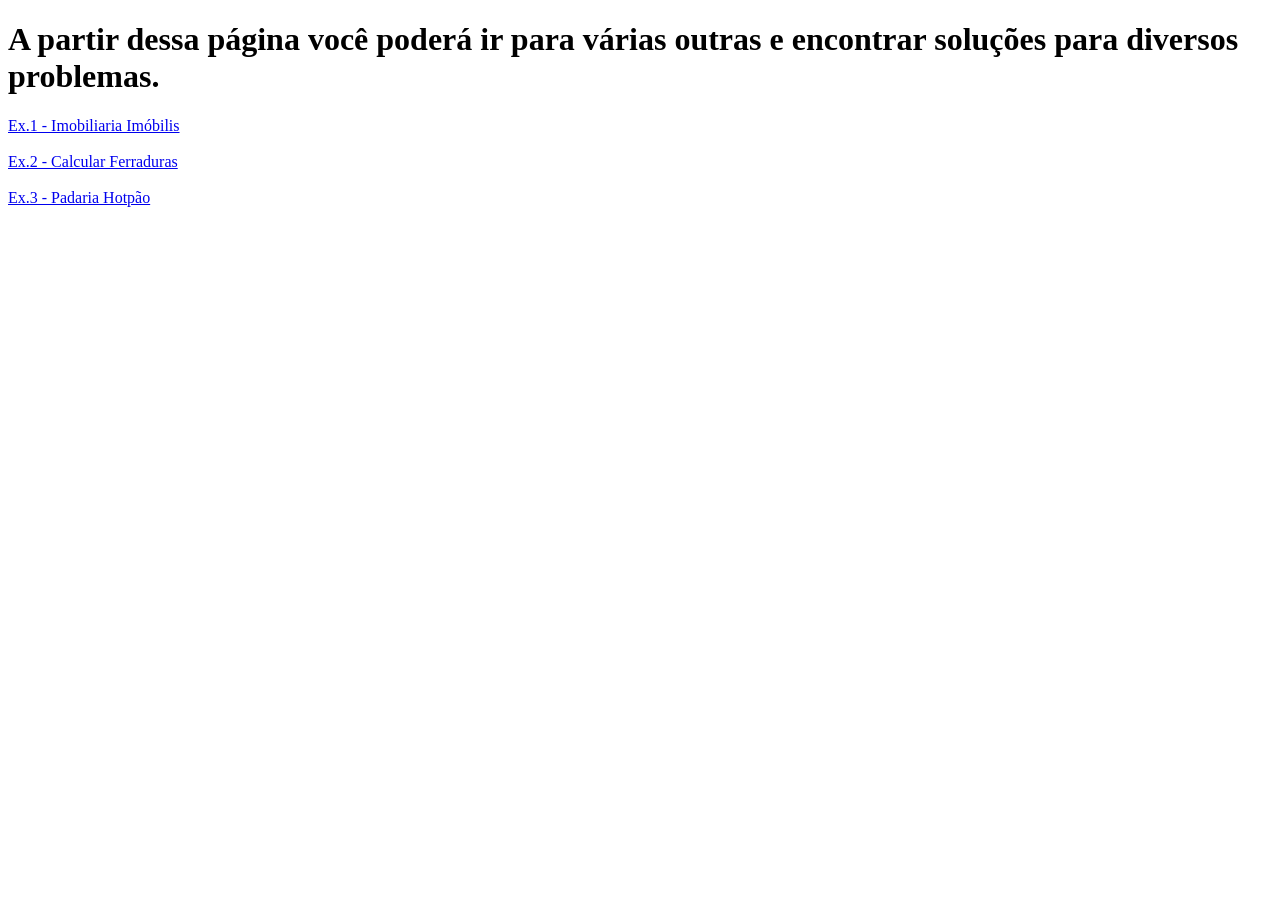
==== Trabalho 2Bimestre Paulinho/index.html @ 74782a28 "Add files via upload" ====
<!DOCTYPE html>
<html lang="pt-br">
<head>
    <meta charset="UTF-8">
    <meta http-equiv="X-UA-Compatible" content="IE=edge">
    <meta name="viewport" content="width=device-width, initial-scale=1.0">
    <title>Página Principal</title>
</head>
<body>
    <h1>A partir dessa página você poderá ir para várias outras e encontrar
        soluções para diversos problemas.
    </h1>
    <a href="Ex1.html">Ex.1 - Imobiliaria Imóbilis</a><br><br>
    <a href="Ex2.html">Ex.2 - Calcular Ferraduras</a><br><br>
    <a href="Ex3.html">Ex.3 - Padaria Hotpão</a><br><br>
</body>
</html>
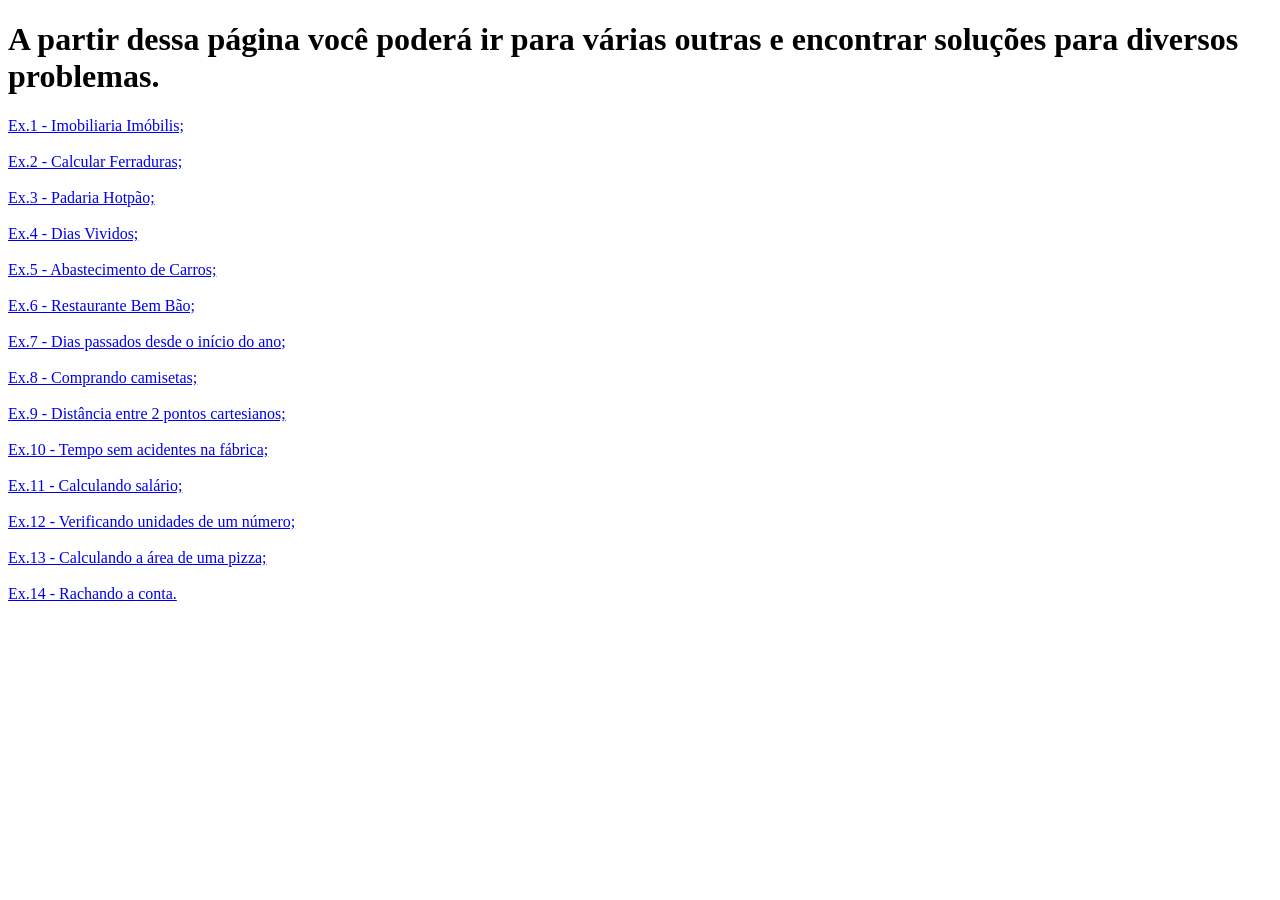
==== commit 21358953: "Add files via upload" ====
--- a/Trabalho 2Bimestre Paulinho/index.html
+++ b/Trabalho 2Bimestre Paulinho/index.html
@@ -10,8 +10,19 @@
     <h1>A partir dessa página você poderá ir para várias outras e encontrar
         soluções para diversos problemas.
     </h1>
-    <a href="Ex1.html">Ex.1 - Imobiliaria Imóbilis</a><br><br>
-    <a href="Ex2.html">Ex.2 - Calcular Ferraduras</a><br><br>
-    <a href="Ex3.html">Ex.3 - Padaria Hotpão</a><br><br>
+    <a href="Ex1.html">Ex.1 - Imobiliaria Imóbilis;</a><br><br>
+    <a href="Ex2.html">Ex.2 - Calcular Ferraduras;</a><br><br>
+    <a href="Ex3.html">Ex.3 - Padaria Hotpão;</a><br><br>
+    <a href="Ex4.html">Ex.4 - Dias Vividos;</a><br><br>
+    <a href="Ex5.html">Ex.5 - Abastecimento de Carros;</a><br><br>
+    <a href="Ex6.html">Ex.6 - Restaurante Bem Bão;</a><br><br>
+    <a href="Ex7.html">Ex.7 - Dias passados desde o início do ano;</a><br><br>
+    <a href="Ex8.html">Ex.8 - Comprando camisetas;</a><br><br>
+    <a href="Ex9.html">Ex.9 - Distância entre 2 pontos cartesianos;</a><br><br>
+    <a href="Ex10.html">Ex.10 - Tempo sem acidentes na fábrica;</a><br><br>
+    <a href="Ex11.html">Ex.11 - Calculando salário;</a><br><br>
+    <a href="Ex12.html">Ex.12 - Verificando unidades de um número;</a><br><br>
+    <a href="Ex13.html">Ex.13 - Calculando a área de uma pizza;</a><br><br>
+    <a href="Ex14.html">Ex.14 - Rachando a conta.</a><br><br>
 </body>
 </html>
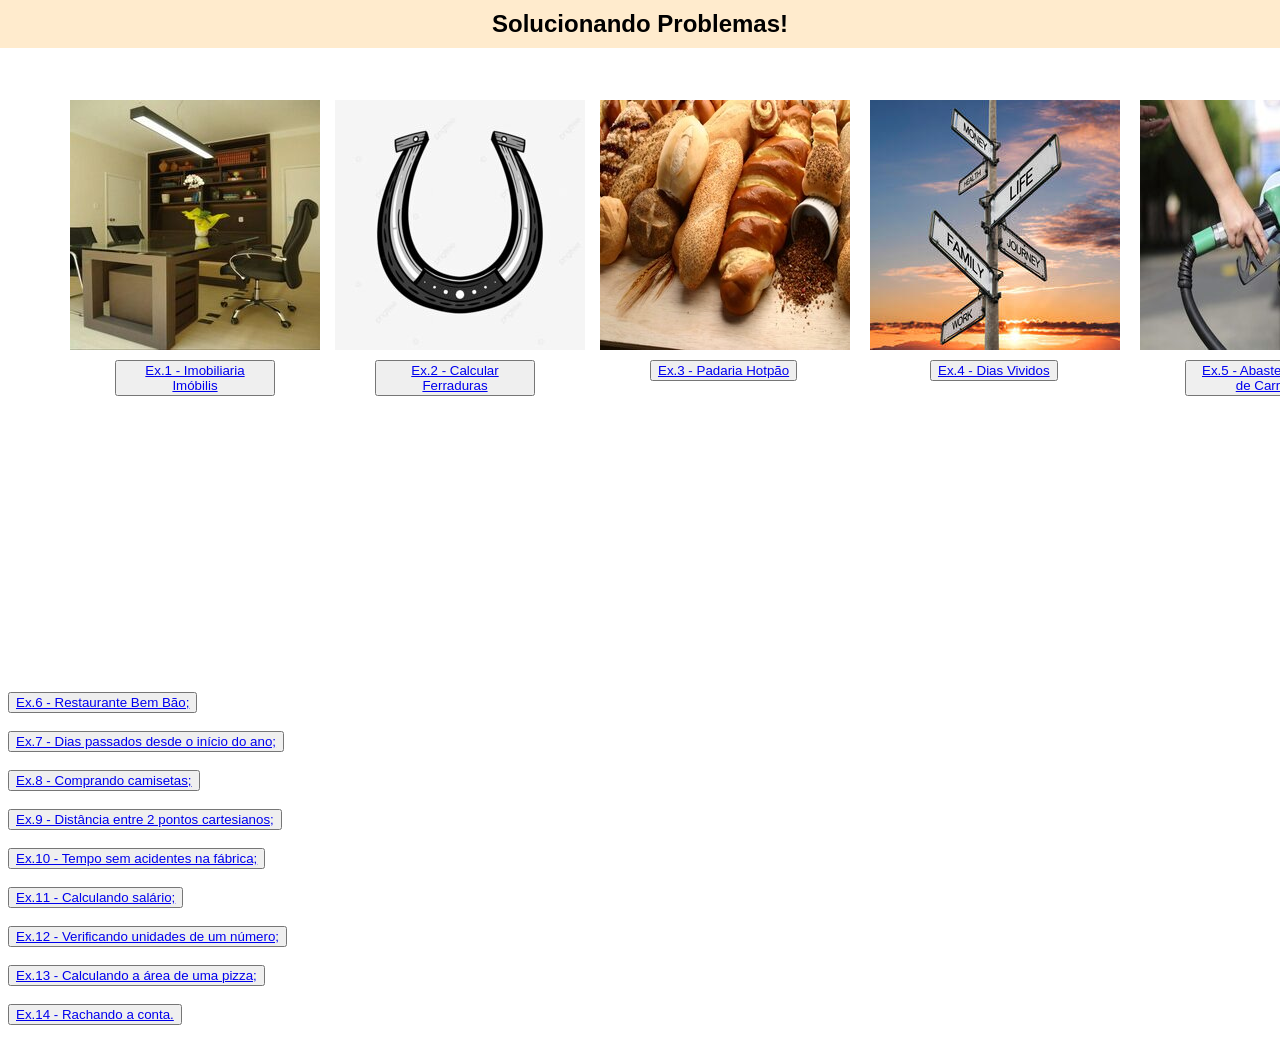
==== commit e4070c41: "Add files via upload" ====
--- a/Trabalho 2Bimestre Paulinho/index.html
+++ b/Trabalho 2Bimestre Paulinho/index.html
@@ -5,24 +5,43 @@
     <meta http-equiv="X-UA-Compatible" content="IE=edge">
     <meta name="viewport" content="width=device-width, initial-scale=1.0">
     <title>Página Principal</title>
+    <link rel="stylesheet" href="styles/indexStyle.css">
 </head>
 <body>
-    <h1>A partir dessa página você poderá ir para várias outras e encontrar
-        soluções para diversos problemas.
-    </h1>
-    <a href="Ex1.html">Ex.1 - Imobiliaria Imóbilis;</a><br><br>
-    <a href="Ex2.html">Ex.2 - Calcular Ferraduras;</a><br><br>
-    <a href="Ex3.html">Ex.3 - Padaria Hotpão;</a><br><br>
-    <a href="Ex4.html">Ex.4 - Dias Vividos;</a><br><br>
-    <a href="Ex5.html">Ex.5 - Abastecimento de Carros;</a><br><br>
-    <a href="Ex6.html">Ex.6 - Restaurante Bem Bão;</a><br><br>
-    <a href="Ex7.html">Ex.7 - Dias passados desde o início do ano;</a><br><br>
-    <a href="Ex8.html">Ex.8 - Comprando camisetas;</a><br><br>
-    <a href="Ex9.html">Ex.9 - Distância entre 2 pontos cartesianos;</a><br><br>
-    <a href="Ex10.html">Ex.10 - Tempo sem acidentes na fábrica;</a><br><br>
-    <a href="Ex11.html">Ex.11 - Calculando salário;</a><br><br>
-    <a href="Ex12.html">Ex.12 - Verificando unidades de um número;</a><br><br>
-    <a href="Ex13.html">Ex.13 - Calculando a área de uma pizza;</a><br><br>
-    <a href="Ex14.html">Ex.14 - Rachando a conta.</a><br><br>
+    <div class="cabecalhoPrincipal">
+         <div class="titPrincipal">Solucionando Problemas!</div>
+    </div><br><br><br><br>
+
+    <div class="imgEx1"><img src="imagens/Imobiliaria Imobilis.jpg" alt="Imobliaria"></div><br><br><br><br><br><br><br><br><br><br><br><br><br><br><br><br>
+
+    <div class="btnEx1"><button><a href="Ex1.html">Ex.1 - Imobiliaria Imóbilis</a></button></div><br><br>
+
+    <div class="imgEx2"><img src="imagens/Ferradura.jpg" alt="Ferradura"></div><br><br><br><br><br><br><br><br><br><br><br><br><br><br><br><br>
+
+        
+    <div class="btnEx2"><button><a href="Ex2.html">Ex.2 - Calcular Ferraduras</a></button><br><br></div>
+
+    <div class="imgEx3"><img src="imagens/Hotpao.jpg" alt="Hotpao"></div>
+
+    <div class="btnEx3"><button><a href="Ex3.html">Ex.3 - Padaria Hotpão</a></button><br><br></div>
+
+    <div class="imgEx4"><img src="imagens/Vida.jpg" alt="Vida"></div>
+
+    <div class="btnEx4"><button><a href="Ex4.html">Ex.4 - Dias Vividos</a></button><br><br></div>
+
+    <div class="imgEx5"><img src="imagens/Abastecendo Carro.jpg" alt="Abastecendo Carro"></div>
+
+    <div class="btnEx5"><button><a href="Ex5.html">Ex.5 - Abastecimento de Carros</a></button><br><br></div>
+
+    <button><a href="Ex6.html">Ex.6 - Restaurante Bem Bão;</a></button><br><br>
+    <button><a href="Ex7.html">Ex.7 - Dias passados desde o início do ano;</a></button><br><br>
+    <button><a href="Ex8.html">Ex.8 - Comprando camisetas;</a></button><br><br>
+    <button><a href="Ex9.html">Ex.9 - Distância entre 2 pontos cartesianos;</a></button><br><br>
+    <button><a href="Ex10.html">Ex.10 - Tempo sem acidentes na fábrica;</a></button><br><br>
+    <button><a href="Ex11.html">Ex.11 - Calculando salário;</a></button><br><br>
+    <button><a href="Ex12.html">Ex.12 - Verificando unidades de um número;</a></button><br><br>
+    <button><a href="Ex13.html">Ex.13 - Calculando a área de uma pizza;</a></button><br><br>
+    <button><a href="Ex14.html">Ex.14 - Rachando a conta.</a></button><br><br>
 </body>
-</html>+</html>
+
--- a/Trabalho 2Bimestre Paulinho/styles/indexStyle.css
+++ b/Trabalho 2Bimestre Paulinho/styles/indexStyle.css
@@ -0,0 +1,101 @@
+.cabecalhoPrincipal{
+   background-color: blanchedalmond;
+   width: 100%;
+   height: 3em;
+   position: absolute;
+   top: 0px;
+   left: 0px;
+}
+.titPrincipal {
+    font-family: Arial, Helvetica, sans-serif;
+    font-weight: bold;
+    text-align: center;
+    font-size: 24px;
+    position: relative;
+    top: 10px;
+    width: 100%;
+}
+.imgEx1 {
+    position: absolute;
+    height: 250px;
+    width: 250px;
+    top: 100px;
+    left: 70px;
+}
+.btnEx1 {
+    position: absolute;
+    height: 20px;
+    width: 160px;
+    top: 360px;
+    left: 115px;
+
+}
+
+.imgEx2 {
+    position: absolute;
+    height: 250px;
+    width: 250px;
+    top: 100px;
+    left: 335px;
+}
+.btnEx2 {
+    position: absolute;
+    height: 20px;
+    width: 160px;
+    top: 360px;
+    left: 375px;
+}
+
+.imgEx3 {
+    position: absolute;
+    height: 250px;
+    width: 250px;
+    top: 100px;
+    left: 600px;
+}
+
+.btnEx3{
+    position: absolute;
+    height: 20px;
+    width: 160px;
+    top: 360px;
+    left: 650px;
+    
+}
+
+.imgEx4{
+    position: absolute;
+    height: 250px;
+    width: 250px;
+    top: 100px;
+    left: 870px;
+}
+
+.btnEx4{
+    position: absolute;
+    height: 20px;
+    width: 160px;
+    top: 360px;
+    left: 930px;
+}
+
+.imgEx5{
+    position: absolute;
+    height: 250px;
+    width: 250px;
+    top: 100px;
+    left: 1140px;
+}
+
+.btnEx5 {
+    position: absolute;
+    height: 20px;
+    width: 160px;
+    top: 360px;
+    left: 1185px;
+}
+
+
+
+
+
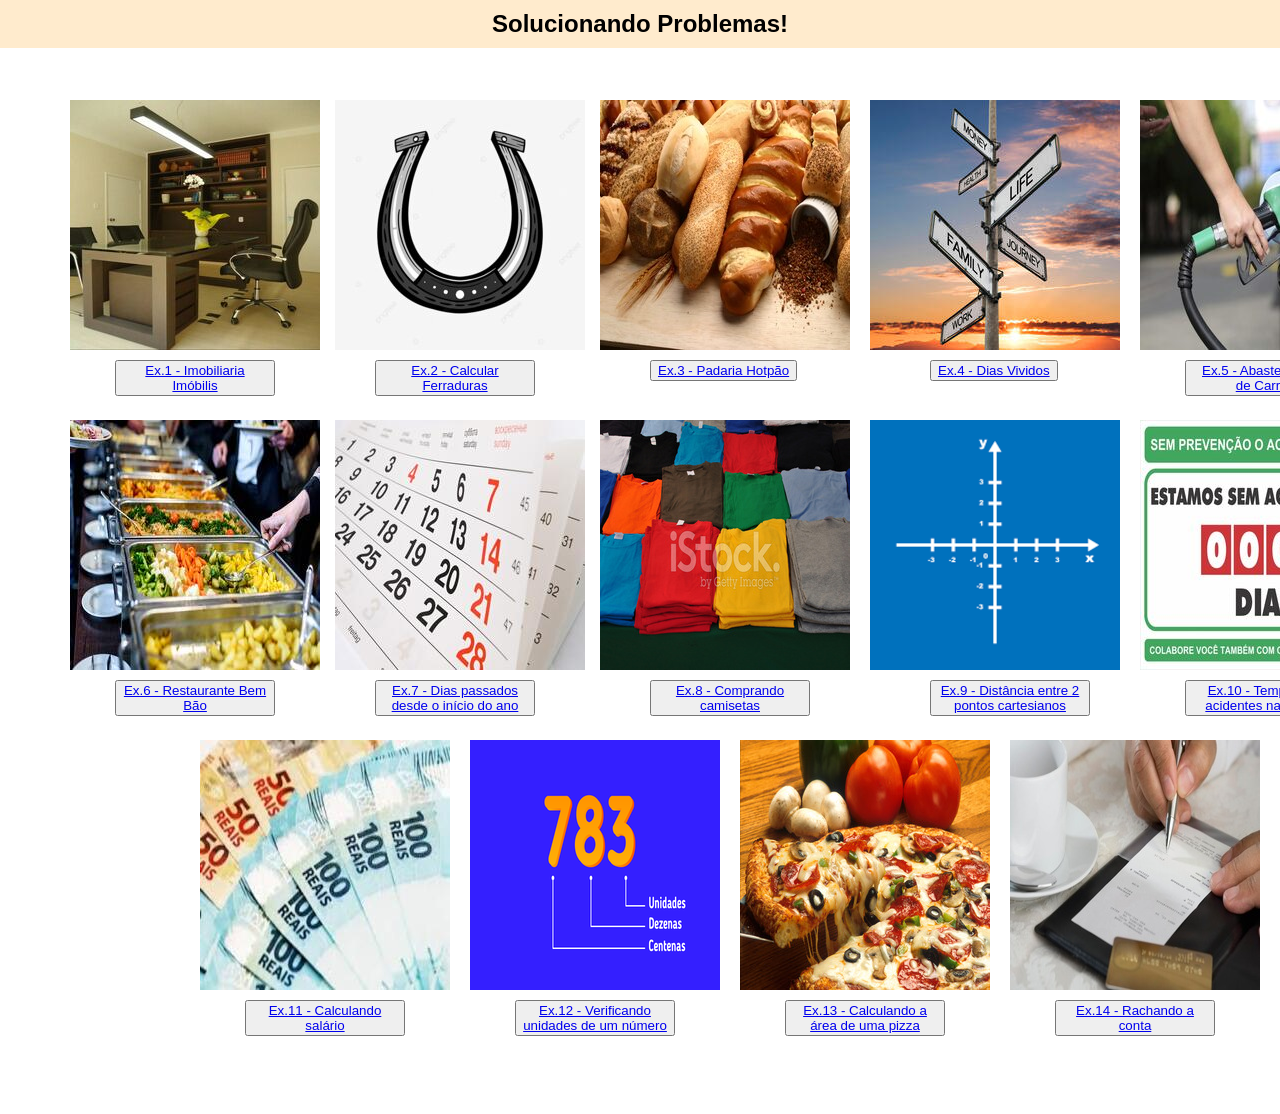
==== commit 5b0723c2: "Add files via upload" ====
--- a/Trabalho 2Bimestre Paulinho/index.html
+++ b/Trabalho 2Bimestre Paulinho/index.html
@@ -33,15 +33,41 @@
 
     <div class="btnEx5"><button><a href="Ex5.html">Ex.5 - Abastecimento de Carros</a></button><br><br></div>
 
-    <button><a href="Ex6.html">Ex.6 - Restaurante Bem Bão;</a></button><br><br>
-    <button><a href="Ex7.html">Ex.7 - Dias passados desde o início do ano;</a></button><br><br>
-    <button><a href="Ex8.html">Ex.8 - Comprando camisetas;</a></button><br><br>
-    <button><a href="Ex9.html">Ex.9 - Distância entre 2 pontos cartesianos;</a></button><br><br>
-    <button><a href="Ex10.html">Ex.10 - Tempo sem acidentes na fábrica;</a></button><br><br>
-    <button><a href="Ex11.html">Ex.11 - Calculando salário;</a></button><br><br>
-    <button><a href="Ex12.html">Ex.12 - Verificando unidades de um número;</a></button><br><br>
-    <button><a href="Ex13.html">Ex.13 - Calculando a área de uma pizza;</a></button><br><br>
-    <button><a href="Ex14.html">Ex.14 - Rachando a conta.</a></button><br><br>
+    <div class="imgEx6"><img src="imagens/Restaurante Bem Bão.jpg" alt="Restaurante bem bom"></div><br><br><br><br><br><br><br><br><br><br><br><br>
+
+    <div class="btnEx6"><button><a href="Ex6.html">Ex.6 - Restaurante Bem Bão</a></button><br><br></div>
+
+    <div class="imgEx7"><img src="imagens/calendario.jpg" alt="Calendario"></div>
+
+    <div class="btnEx7"><button><a href="Ex7.html">Ex.7 - Dias passados desde o início do ano</a></button><br><br></div>
+
+    <div class="imgEx8"><img src="imagens/camisetas.jpg" alt="camisetas"></div>
+
+    <div class="btnEx8"><button><a href="Ex8.html">Ex.8 - Comprando camisetas</a></button><br><br></div>
+
+    <div class="imgEx9"><img src="imagens/Plano Cartesiano.png" alt="Plano Cartesiano"></div>
+
+    <div class="btnEx9"><button><a href="Ex9.html">Ex.9 - Distância entre 2 pontos cartesianos</a></button><br><br></div>
+
+    <div class="imgEx10"><img src="imagens/Sem Acidentes.jpg" alt="Sem Acidentes"></div>
+
+    <div class="btnEx10"><button><a href="Ex10.html">Ex.10 - Tempo sem acidentes na fábrica</a></button><br><br></div>
+
+    <div class="imgEx11"><img src="imagens/Salario.jpeg" alt="Salario"></div><br><br><br><br><br><br><br><br><br><br><br>
+
+    <div class="btnEx11"><button><a href="Ex11.html">Ex.11 - Calculando salário</a></button><br><br></div>
+
+    <div class="imgEx12"><img src="imagens/Unidades de Numeros.png" alt="Unidades de Numeros"></div>
+
+    <div class="btnEx12"><button><a href="Ex12.html">Ex.12 - Verificando unidades de um número</a></button><br><br></div>
+
+    <div class="imgEx13"><img src="imagens/pizza.jpg" alt="Pizza"></div>
+
+    <div class="btnEx13"><button><a href="Ex13.html">Ex.13 - Calculando a área de uma pizza</a></button><br><br></div>
+
+    <div class="imgEx14"><img src="imagens/Conta Restaurante.jpg" alt="Conta Restaurante"></div>
+
+    <div class="btnEx14"><button><a href="Ex14.html">Ex.14 - Rachando a conta</a></button><br><br></div>
 </body>
 </html>
 
--- a/Trabalho 2Bimestre Paulinho/styles/indexStyle.css
+++ b/Trabalho 2Bimestre Paulinho/styles/indexStyle.css
@@ -95,7 +95,146 @@
     left: 1185px;
 }
 
-
-
-
-
+.imgEx6 {
+    position: absolute;
+    height: 250px;
+    width: 250px;
+    top: 420px;
+    left: 70px;
+}
+
+.btnEx6{
+    position: absolute;
+    height: 20px;
+    width: 160px;
+    top: 680px;
+    left: 115px;
+}
+
+.imgEx7 {
+    position: absolute;
+    height: 250px;
+    width: 250px;
+    top: 420px;
+    left: 335px;
+}
+
+.btnEx7 {
+    position: absolute;
+    height: 20px;
+    width: 160px;
+    top: 680px;
+    left: 375px;
+}
+
+.imgEx8 {
+    position: absolute;
+    height: 250px;
+    width: 250px;
+    top: 420px;
+    left: 600px;
+}
+
+.btnEx8{
+    position: absolute;
+    height: 20px;
+    width: 160px;
+    top: 680px;
+    left: 650px;
+}
+
+.imgEx9 {
+    position: absolute;
+    height: 250px;
+    width: 250px;
+    top: 420px;
+    left: 870px;
+}
+
+.btnEx9 {
+    position: absolute;
+    height: 20px;
+    width: 160px;
+    top: 680px;
+    left: 930px;
+}
+
+.imgEx10 {
+    position: absolute;
+    height: 250px;
+    width: 250px;
+    top: 420px;
+    left: 1140px;
+}
+
+.btnEx10 {
+    position: absolute;
+    height: 20px;
+    width: 160px;
+    top: 680px;
+    left: 1185px;
+}
+
+.imgEx11{
+    position: absolute;
+    height: 250px;
+    width: 250px;
+    top: 740px;
+    left: 200px;
+}
+
+.btnEx11 {
+    position: absolute;
+    height: 20px;
+    width: 160px;
+    top: 1000px;
+    left: 245px;
+}
+
+.imgEx12 {
+    position: absolute;
+    height: 250px;
+    width: 250px;
+    top: 740px;
+    left: 470px;
+}
+
+.btnEx12{
+    position: absolute;
+    height: 20px;
+    width: 160px;
+    top: 1000px;
+    left: 515px;
+}
+
+.imgEx13 {
+    position: absolute;
+    height: 250px;
+    width: 250px;
+    top: 740px;
+    left: 740px;
+}
+
+.btnEx13 {
+    position: absolute;
+    height: 20px;
+    width: 160px;
+    top: 1000px;
+    left: 785px;
+}
+
+.imgEx14 {
+    position: absolute;
+    height: 250px;
+    width: 250px;
+    top: 740px;
+    left: 1010px;
+}
+
+.btnEx14 {
+    position: absolute;
+    height: 20px;
+    width: 160px;
+    top: 1000px;
+    left: 1055px;
+}
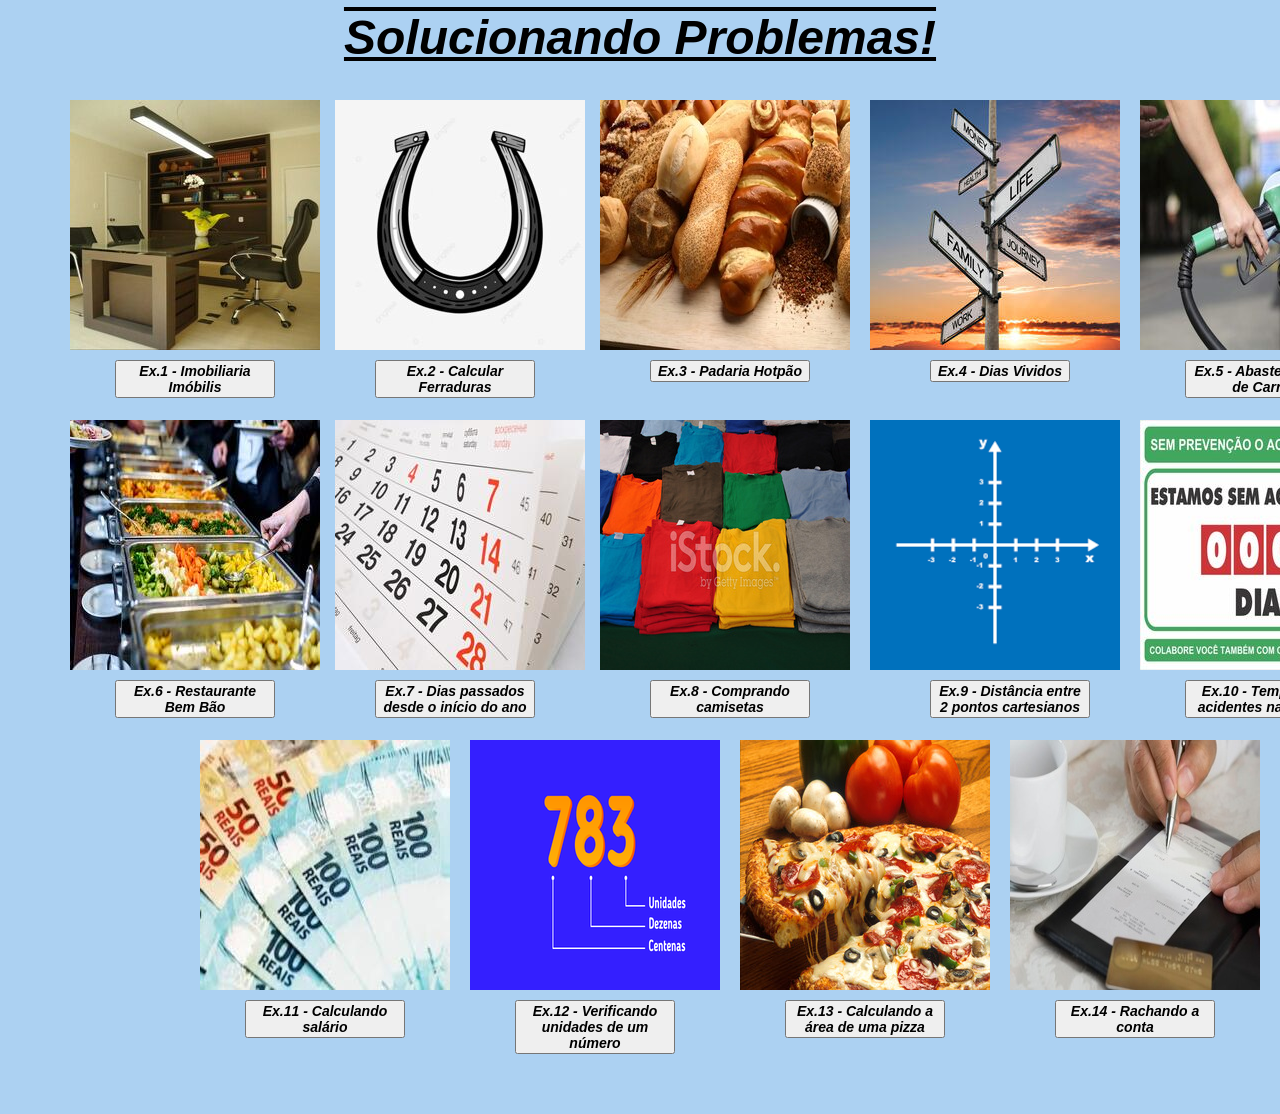
==== commit 0d9d4331: "Add files via upload" ====
--- a/Trabalho 2Bimestre Paulinho/index.html
+++ b/Trabalho 2Bimestre Paulinho/index.html
@@ -12,62 +12,90 @@
          <div class="titPrincipal">Solucionando Problemas!</div>
     </div><br><br><br><br>
 
-    <div class="imgEx1"><img src="imagens/Imobiliaria Imobilis.jpg" alt="Imobliaria"></div><br><br><br><br><br><br><br><br><br><br><br><br><br><br><br><br>
+    <a href="Ex1.html">
+        <div class="imgEx1"><img src="imagens/Imobiliaria Imobilis.jpg" alt="Imobliaria">
+    </a></div><br><br><br><br><br><br><br><br><br><br><br><br><br><br><br><br>
 
-    <div class="btnEx1"><button><a href="Ex1.html">Ex.1 - Imobiliaria Imóbilis</a></button></div><br><br>
+    <div class="btnEx1"><button id="redirectToEx1"><a href="Ex1.html">Ex.1 - Imobiliaria Imóbilis</a></button></div><br><br>
 
-    <div class="imgEx2"><img src="imagens/Ferradura.jpg" alt="Ferradura"></div><br><br><br><br><br><br><br><br><br><br><br><br><br><br><br><br>
+    <a href="Ex2.html">
+        <div class="imgEx2"><img src="imagens/Ferradura.jpg" alt="Ferradura">
+    </a></div><br><br><br><br><br><br><br><br><br><br><br><br><br><br><br><br>
+ 
+    <div class="btnEx2"><button id="redirectToEx2"><a href="Ex2.html">Ex.2 - Calcular Ferraduras</a></button><br><br></div>
 
-        
-    <div class="btnEx2"><button><a href="Ex2.html">Ex.2 - Calcular Ferraduras</a></button><br><br></div>
+    <a href="Ex3.html">
+        <div class="imgEx3"><img src="imagens/Hotpao.jpg" alt="Hotpao"></div>
+    </a>
 
-    <div class="imgEx3"><img src="imagens/Hotpao.jpg" alt="Hotpao"></div>
+    <div class="btnEx3"><button id="redirectToEx3"><a href="Ex3.html">Ex.3 - Padaria Hotpão</a></button><br><br></div>
 
-    <div class="btnEx3"><button><a href="Ex3.html">Ex.3 - Padaria Hotpão</a></button><br><br></div>
+    <a href="Ex4.html">
+        <div class="imgEx4"><img src="imagens/Vida.jpg" alt="Vida"></div>
+    </a>
 
-    <div class="imgEx4"><img src="imagens/Vida.jpg" alt="Vida"></div>
+    <div class="btnEx4"><button id="redirectToEx4"><a href="Ex4.html">Ex.4 - Dias Vividos</a></button><br><br></div>
 
-    <div class="btnEx4"><button><a href="Ex4.html">Ex.4 - Dias Vividos</a></button><br><br></div>
+    <a href="Ex5.html">
+        <div class="imgEx5"><img src="imagens/Abastecendo Carro.jpg" alt="Abastecendo Carro"></div>
+    </a>
 
-    <div class="imgEx5"><img src="imagens/Abastecendo Carro.jpg" alt="Abastecendo Carro"></div>
+    <div class="btnEx5"><button id="redirectToEx5"><a href="Ex5.html">Ex.5 - Abastecimento de Carros</a></button><br><br></div>
 
-    <div class="btnEx5"><button><a href="Ex5.html">Ex.5 - Abastecimento de Carros</a></button><br><br></div>
+    <a href="Ex6.html">
+        <div class="imgEx6"><img src="imagens/Restaurante Bem Bão.jpg" alt="Restaurante bem bom">
+    </a></div><br><br><br><br><br><br><br><br><br><br><br><br>
 
-    <div class="imgEx6"><img src="imagens/Restaurante Bem Bão.jpg" alt="Restaurante bem bom"></div><br><br><br><br><br><br><br><br><br><br><br><br>
+    <div class="btnEx6"><button id="redirectToEx6"><a href="Ex6.html">Ex.6 - Restaurante Bem Bão</a></button><br><br></div>
 
-    <div class="btnEx6"><button><a href="Ex6.html">Ex.6 - Restaurante Bem Bão</a></button><br><br></div>
+    <a href="Ex7.html">
+        <div class="imgEx7"><img src="imagens/calendario.jpg" alt="Calendario"></div>
+    </a>
 
-    <div class="imgEx7"><img src="imagens/calendario.jpg" alt="Calendario"></div>
+    <div class="btnEx7"><button id="redirectToEx7"><a href="Ex7.html">Ex.7 - Dias passados desde o início do ano</a></button><br><br></div>
 
-    <div class="btnEx7"><button><a href="Ex7.html">Ex.7 - Dias passados desde o início do ano</a></button><br><br></div>
+    <a href="Ex8.html">
+        <div class="imgEx8"><img src="imagens/camisetas.jpg" alt="camisetas"></div>
+    </a>
 
-    <div class="imgEx8"><img src="imagens/camisetas.jpg" alt="camisetas"></div>
+    <div class="btnEx8"><button id="redirectToEx8"><a href="Ex8.html">Ex.8 - Comprando camisetas</a></button><br><br></div>
 
-    <div class="btnEx8"><button><a href="Ex8.html">Ex.8 - Comprando camisetas</a></button><br><br></div>
+    <a href="Ex9.html">
+        <div class="imgEx9"><img src="imagens/Plano Cartesiano.png" alt="Plano Cartesiano"></div>
+    </a>
 
-    <div class="imgEx9"><img src="imagens/Plano Cartesiano.png" alt="Plano Cartesiano"></div>
+    <div class="btnEx9"><button id="redirectToEx9"><a href="Ex9.html">Ex.9 - Distância entre 2 pontos cartesianos</a></button><br><br></div>
 
-    <div class="btnEx9"><button><a href="Ex9.html">Ex.9 - Distância entre 2 pontos cartesianos</a></button><br><br></div>
+    <a href="Ex10.html">
+        <div class="imgEx10"><img src="imagens/Sem Acidentes.jpg" alt="Sem Acidentes"></div>
+    </a>
 
-    <div class="imgEx10"><img src="imagens/Sem Acidentes.jpg" alt="Sem Acidentes"></div>
+    <div class="btnEx10"><button id="redirectToEx10"><a href="Ex10.html">Ex.10 - Tempo sem acidentes na fábrica</a></button><br><br></div>
 
-    <div class="btnEx10"><button><a href="Ex10.html">Ex.10 - Tempo sem acidentes na fábrica</a></button><br><br></div>
+    <a href="Ex11.html">
+        <div class="imgEx11"><img src="imagens/Salario.jpeg" alt="Salario"></div>
+    </a><br><br><br><br><br><br><br><br><br><br><br>
 
-    <div class="imgEx11"><img src="imagens/Salario.jpeg" alt="Salario"></div><br><br><br><br><br><br><br><br><br><br><br>
+    <div class="btnEx11"><button id="redirectToEx11"><a href="Ex11.html">Ex.11 - Calculando salário</a></button><br><br></div>
 
-    <div class="btnEx11"><button><a href="Ex11.html">Ex.11 - Calculando salário</a></button><br><br></div>
+<a href="Ex12.html">
+        <div class="imgEx12"><img src="imagens/Unidades de Numeros.png" alt="Unidades de Numeros"></div>
+</a>
 
-    <div class="imgEx12"><img src="imagens/Unidades de Numeros.png" alt="Unidades de Numeros"></div>
+    <div class="btnEx12"><button id="redirectToEx12"><a href="Ex12.html">Ex.12 - Verificando unidades de um número</a></button><br><br></div>
 
-    <div class="btnEx12"><button><a href="Ex12.html">Ex.12 - Verificando unidades de um número</a></button><br><br></div>
+    <a href="Ex13.html">
+        <div class="imgEx13"><img src="imagens/pizza.jpg" alt="Pizza"></div>
+    </a>
 
-    <div class="imgEx13"><img src="imagens/pizza.jpg" alt="Pizza"></div>
+    <div class="btnEx13"><button id="redirectToEx13"><a href="Ex13.html">Ex.13 - Calculando a área de uma pizza</a></button><br><br></div>
 
-    <div class="btnEx13"><button><a href="Ex13.html">Ex.13 - Calculando a área de uma pizza</a></button><br><br></div>
+    <a href="Ex14.html">
+        <div class="imgEx14"><img src="imagens/Conta Restaurante.jpg" alt="Conta Restaurante"></div>
+    </a>
 
-    <div class="imgEx14"><img src="imagens/Conta Restaurante.jpg" alt="Conta Restaurante"></div>
-
-    <div class="btnEx14"><button><a href="Ex14.html">Ex.14 - Rachando a conta</a></button><br><br></div>
+    <div class="btnEx14"><button id="redirectToEx14"><a href="Ex14.html">Ex.14 - Rachando a conta</a></button><br><br></div>
 </body>
+<script src="scripts/index.js"></script>
 </html>
 
--- a/Trabalho 2Bimestre Paulinho/styles/indexStyle.css
+++ b/Trabalho 2Bimestre Paulinho/styles/indexStyle.css
@@ -1,5 +1,15 @@
+body{
+    background-color: #ACD1F2;
+}
+a {
+    font-style:italic;
+    font-family: Arial, Helvetica, sans-serif;
+    font-weight: bold;
+    font-size: 14px;
+    text-decoration: none;
+    color: black;
+}
 .cabecalhoPrincipal{
-   background-color: blanchedalmond;
    width: 100%;
    height: 3em;
    position: absolute;
@@ -7,13 +17,16 @@
    left: 0px;
 }
 .titPrincipal {
+    color: black;
     font-family: Arial, Helvetica, sans-serif;
+    font-style: italic;
     font-weight: bold;
     text-align: center;
-    font-size: 24px;
+    font-size: 48px;
     position: relative;
     top: 10px;
     width: 100%;
+    text-decoration: overline underline;
 }
 .imgEx1 {
     position: absolute;
@@ -237,4 +250,8 @@
     width: 160px;
     top: 1000px;
     left: 1055px;
+}
+
+button:hover{
+    background-color: lightgreen;
 }
